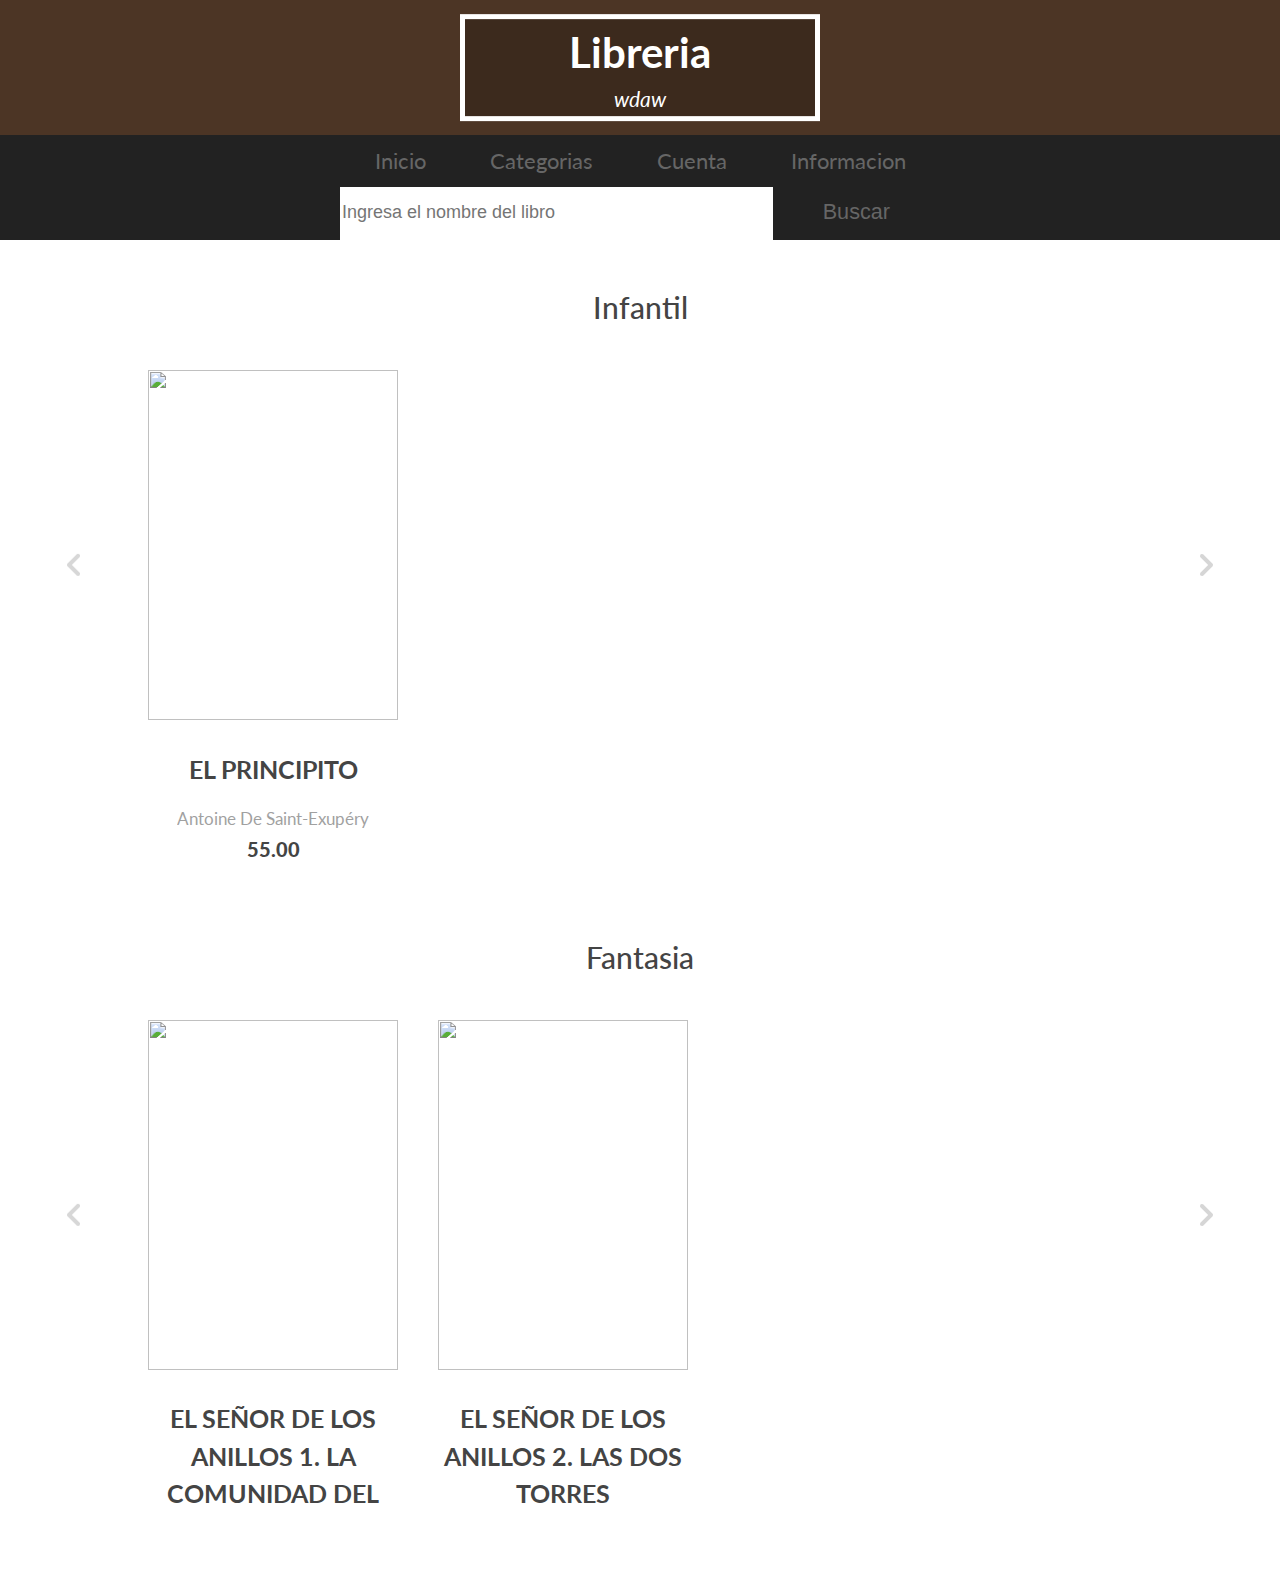
==== index.html @ a7a2bf53 "Recomendaciones funcionales" ====
<!DOCTYPE html>
<html lang="en">
<head>
    <meta charset="UTF-8">
    <title>Libreria</title>
    <link rel="stylesheet" href="css/style.css">
    <link rel="stylesheet" href="css/slider.css">
    <link rel="stylesheet" href="css/search-bar.css">
    <meta name="viewport" content="width=device-width, initial-scale=1.0">
    <link rel="preconnect" href="https://fonts.gstatic.com">
    <link href="https://fonts.googleapis.com/css2?family=Mulish:wght@300;900&display=swap" rel="stylesheet">

</head>
<body>
    <header>
        <div class="content">
            <hgroup>
                <h1>Libreria</h1>
                <i>wdaw</i>
            </hgroup>
        </div>
        <div class="overlay">

        </div>
    </header>
    <section class="site">
        <nav>
            <a href="index.html">Inicio</a>
            <a href="">Categorias</a>
            <a href="">Cuenta</a>
            <a href="">Informacion</a>
        </nav>
        <div class="busqueda">
            <form class="busqueda-form">
                <input class="busqueda-form-inp" type="text" placeholder="Ingresa el nombre del libro" id="busc">
                <button class="busqueda-form-btn"type="button" onclick="buscar()">Buscar</button>
            </form>
        </div>
        <section class="product"> 
            <h2 class="product-category">Infantil</h2>
            <button class="pre-btn"><img src="img/arrow.png" alt=""></button>
            <button class="nxt-btn"><img src="img/arrow.png" alt=""></button>
            <div id="caja-libro-infantil" class="product-container">
                <!--div class="product-card">
                    <div class="product-image">
                        <span class="discount-tag">50% off</span>
                        <img src="images/card1.jpg" class="product-thumb" alt="">
                        <button class="card-btn">add to wishlist</button>
                    </div>
                    <div class="product-info">
                        <h2 class="product-brand">brand</h2>
                        <p class="product-short-description">a short line about the cloth..</p>
                        <span class="price">$20</span><span class="actual-price">$40</span>
                    </div>
                </div>
                <div class="product-card">
                    <div class="product-image">
                        <span class="discount-tag">50% off</span>
                        <img src="images/card2.jpg" class="product-thumb" alt="">
                        <button class="card-btn">add to wishlist</button>
                    </div>
                    <div class="product-info">
                        <h2 class="product-brand">brand</h2>
                        <p class="product-short-description">a short line about the cloth..</p>
                        <span class="price">$20</span><span class="actual-price">$40</span>
                    </div>
                </div>
                <div class="product-card">
                    <div class="product-image">
                        <span class="discount-tag">50% off</span>
                        <img src="images/card3.jpg" class="product-thumb" alt="">
                        <button class="card-btn">add to wishlist</button>
                    </div>
                    <div class="product-info">
                        <h2 class="product-brand">brand</h2>
                        <p class="product-short-description">a short line about the cloth..</p>
                        <span class="price">$20</span><span class="actual-price">$40</span>
                    </div>
                </div>
                <div class="product-card">
                    <div class="product-image">
                        <span class="discount-tag">50% off</span>
                        <img src="images/card4.jpg" class="product-thumb" alt="">
                        <button class="card-btn">add to wishlist</button>
                    </div>
                    <div class="product-info">
                        <h2 class="product-brand">brand</h2>
                        <p class="product-short-description">a short line about the cloth..</p>
                        <span class="price">$20</span><span class="actual-price">$40</span>
                    </div>
                </div>
                <div class="product-card">
                    <div class="product-image">
                        <span class="discount-tag">50% off</span>
                        <img src="images/card5.jpg" class="product-thumb" alt="">
                        <button class="card-btn">add to wishlist</button>
                    </div>
                    <div class="product-info">
                        <h2 class="product-brand">brand</h2>
                        <p class="product-short-description">a short line about the cloth..</p>
                        <span class="price">$20</span><span class="actual-price">$40</span>
                    </div>
                </div>
                <div class="product-card">
                    <div class="product-image">
                        <span class="discount-tag">50% off</span>
                        <img src="images/card6.jpg" class="product-thumb" alt="">
                        <button class="card-btn">add to wishlist</button>
                    </div>
                    <div class="product-info">
                        <h2 class="product-brand">brand</h2>
                        <p class="product-short-description">a short line about the cloth..</p>
                        <span class="price">$20</span><span class="actual-price">$40</span>
                    </div>
                </div>
                <div class="product-card">
                    <div class="product-image">
                        <span class="discount-tag">50% off</span>
                        <img src="images/card7.jpg" class="product-thumb" alt="">
                        <button class="card-btn">add to wishlist</button>
                    </div>
                    <div class="product-info">
                        <h2 class="product-brand">brand</h2>
                        <p class="product-short-description">a short line about the cloth..</p>
                        <span class="price">$20</span><span class="actual-price">$40</span>
                    </div>
                </div>
                <div class="product-card">
                    <div class="product-image">
                        <span class="discount-tag">50% off</span>
                        <img src="images/card8.jpg" class="product-thumb" alt="">
                        <button class="card-btn">add to wishlist</button>
                    </div>
                    <div class="product-info">
                        <h2 class="product-brand">brand</h2>
                        <p class="product-short-description">a short line about the cloth..</p>
                        <span class="price">$20</span><span class="actual-price">$40</span>
                    </div>
                </div>
                <div class="product-card">
                    <div class="product-image">
                        <span class="discount-tag">50% off</span>
                        <img src="images/card9.jpg" class="product-thumb" alt="">
                        <button class="card-btn">add to wishlist</button>
                    </div>
                    <div class="product-info">
                        <h2 class="product-brand">brand</h2>
                        <p class="product-short-description">a short line about the cloth..</p>
                        <span class="price">$20</span><span class="actual-price">$40</span>
                    </div>
                </div>
                <div class="product-card">
                    <div class="product-image">
                        <span class="discount-tag">50% off</span>
                        <img src="images/card10.jpg" class="product-thumb" alt="">
                        <button class="card-btn">add to wishlist</button>
                    </div>
                    <div class="product-info">
                        <h2 class="product-brand">brand</h2>
                        <p class="product-short-description">a short line about the cloth..</p>
                        <span class="price">$20</span><span class="actual-price">$40</span>
                    </div>
                </div-->
            </div>
        </section>
        <section class="product"> 
            <h2 class="product-category">Fantasia</h2>
            <button class="pre-btn"><img src="img/arrow.png" alt=""></button>
            <button class="nxt-btn"><img src="img/arrow.png" alt=""></button>
            <div id="caja-libro-fantasia" class="product-container">
                    <!--div class="product-card" >
                        <div class="product-image">
                            <img imagen src="" class="product-thumb" alt="" id="img">
                            <button class="card-btn"></button>
                        </div>
                        <div class="product-info">
                            <h2 he2 class="product-brand"></h2>
                            <p class="product-short-description"></p>
                            <span class="price"></span>
                    </div>
                <div class="product-card">
                    <div class="product-image">
                        <span class="discount-tag">50% off</span>
                        <img src="images/card2.jpg" class="product-thumb" alt="">
                        <button class="card-btn">add to wishlist</button>
                    </div>
                    <div class="product-info">
                        <h2 class="product-brand">brand</h2>
                        <p class="product-short-description">a short line about the cloth..</p>
                        <span class="price">$20</span><span class="actual-price">$40</span>
                    </div>
                </div>
                <div class="product-card">
                    <div class="product-image">
                        <span class="discount-tag">50% off</span>
                        <img src="images/card3.jpg" class="product-thumb" alt="">
                        <button class="card-btn">add to wishlist</button>
                    </div>
                    <div class="product-info">
                        <h2 class="product-brand">brand</h2>
                        <p class="product-short-description">a short line about the cloth..</p>
                        <span class="price">$20</span><span class="actual-price">$40</span>
                    </div>
                </div>
                <div class="product-card">
                    <div class="product-image">
                        <span class="discount-tag">50% off</span>
                        <img src="images/card4.jpg" class="product-thumb" alt="">
                        <button class="card-btn">add to wishlist</button>
                    </div>
                    <div class="product-info">
                        <h2 class="product-brand">brand</h2>
                        <p class="product-short-description">a short line about the cloth..</p>
                        <span class="price">$20</span><span class="actual-price">$40</span>
                    </div>
                </div>
                <div class="product-card">
                    <div class="product-image">
                        <span class="discount-tag">50% off</span>
                        <img src="images/card5.jpg" class="product-thumb" alt="">
                        <button class="card-btn">add to wishlist</button>
                    </div>
                    <div class="product-info">
                        <h2 class="product-brand">brand</h2>
                        <p class="product-short-description">a short line about the cloth..</p>
                        <span class="price">$20</span><span class="actual-price">$40</span>
                    </div>
                </div>
                <div class="product-card">
                    <div class="product-image">
                        <span class="discount-tag">50% off</span>
                        <img src="images/card6.jpg" class="product-thumb" alt="">
                        <button class="card-btn">add to wishlist</button>
                    </div>
                    <div class="product-info">
                        <h2 class="product-brand">brand</h2>
                        <p class="product-short-description">a short line about the cloth..</p>
                        <span class="price">$20</span><span class="actual-price">$40</span>
                    </div>
                </div>
                <div class="product-card">
                    <div class="product-image">
                        <span class="discount-tag">50% off</span>
                        <img src="images/card7.jpg" class="product-thumb" alt="">
                        <button class="card-btn">add to wishlist</button>
                    </div>
                    <div class="product-info">
                        <h2 class="product-brand">brand</h2>
                        <p class="product-short-description">a short line about the cloth..</p>
                        <span class="price">$20</span><span class="actual-price">$40</span>
                    </div>
                </div>
                <div class="product-card">
                    <div class="product-image">
                        <span class="discount-tag">50% off</span>
                        <img src="images/card8.jpg" class="product-thumb" alt="">
                        <button class="card-btn">add to wishlist</button>
                    </div>
                    <div class="product-info">
                        <h2 class="product-brand">brand</h2>
                        <p class="product-short-description">a short line about the cloth..</p>
                        <span class="price">$20</span><span class="actual-price">$40</span>
                    </div>
                </div>
                <div class="product-card">
                    <div class="product-image">
                        <span class="discount-tag">50% off</span>
                        <img src="images/card9.jpg" class="product-thumb" alt="">
                        <button class="card-btn">add to wishlist</button>
                    </div>
                    <div class="product-info">
                        <h2 class="product-brand">brand</h2>
                        <p class="product-short-description">a short line about the cloth..</p>
                        <span class="price">$20</span><span class="actual-price">$40</span>
                    </div>
                </div>
                <div class="product-card">
                    <div class="product-image">
                        <span class="discount-tag">50% off</span>
                        <img src="images/card10.jpg" class="product-thumb" alt="">
                        <button class="card-btn">add to wishlist</button>
                    </div>
                    <div class="product-info">
                        <h2 class="product-brand">brand</h2>
                        <p class="product-short-description">a short line about the cloth..</p>
                        <span class="price">$20</span><span class="actual-price">$40</span>
                    </div>
                </div-->
            </div>
        </section>
    </section>
    <script src="JS/slider.js"></script>
    <script src="JS/busqueda.js"></script>
    <script src="JS/datos.js"></script>
    <script src="JSON/catalogo.jsonp"></script>
    <script src="JS/detalles.js"></script>
</body>
</html>
---- css/style.css ----
@import url(https://fonts.googleapis.com/css?family=Lato);
html, body {
    padding: 0;
    margin: 0;
    height: 100%;
}

html {
    font: 1em/1.5 "Lato", sans-serif;

    text-rendering: optimizelegibility;
}

body {
    font-size: 1.3em;
}

header {
    height: 15%;
    position: relative;
    overflow: hidden;
    background-color:brown;
    background-size: cover;
}
header .content {
    position: absolute;
    top: 0;
    left: 0;
    right: 0;
    bottom: 0;
    z-index: 1;
}
header h1, header h2 {
    margin: 0;
}
header h2 {
    text-transform: uppercase;
    margin-top: -.5em;
}
header hgroup {

    transform: translate(-50%, -50%);
    display: inline-block;
    text-align: center;
    position: absolute;
    top: 50%;
    left: 50%;
    color: #fff;
    border: 5px solid #fff;
    padding: .1em 5em;
    background-color: rgba(0, 0, 0, 0.2);
    z-index: 2;
}
header .overlay {
    position: absolute;
    top: 0;
    right: 0;
    left: 0;
    bottom: 0;
    background-color: 	#4c3525;
    background-size: cover;
    z-index: 0;
    
}
img{
    margin-right:20px
}
.site {
    padding: 3em 0;
    text-align: center;
    background:linear-gradient(90deg, rgba(255, 255, 255, 0) 0%, #fff 100%) ;
    font-size: .8em;
    color: #444;
    position:relative
}
.site a {
    color: #666;
    text-decoration: none;
}
.site a:hover {
    color: #222;
}

.site nav{
    position:absolute;
    top:0;
    left:0;
    background:#222;
    width:100%
}
.site nav a{
    padding:10px 30px;
    font-size:1.3em;
    display:inline-block
}
.site nav a:hover{
    background:#333;
    color:#fff
}
---- css/slider.css ----
/* PRODUCTS */
  .product {
    position: relative;
    overflow: hidden;
    padding: 20px;
  }
  
  .product-category {
    padding: 0 10vw;
    font-size: 30px;
    font-weight: 500;
    margin-bottom: 40px;
    text-transform: capitalize;
  }
  
  .product-container {
    padding: 0 10vw;
    display: flex;
    overflow-x: auto;
    scroll-behavior: smooth;
  }
  
  .product-container::-webkit-scrollbar {
    display: none;
  }
  
  .product-card {
    flex: 0 0 auto;
    width: 250px;
    height: 500px;
    margin-right: 40px;
  }
  
  .product-image {
    position: relative;
    width: 100%;
    height: 350px;
    overflow: hidden;
    cursor: pointer;
  }
  
  .product-thumb {
    width: 100%;
    height: 100%;
    object-fit: cover;
  }
  
  .discount-tag {
    position: absolute;
    background: #fff;
    padding: 5px;
    border-radius: 5px;
    color: #ff7d7d;
    right: 10px;
    top: 10px;
    text-transform: capitalize;
  }
  
  .card-btn {
    position: absolute;
    bottom: 10px;
    left: 50%;
    transform: translateX(-50%);
    padding: 10px;
    width: 90%;
    text-transform: capitalize;
    border: none;
    outline: none;
    background: #fff;
    border-radius: 5px;
    transition: 0.5s;
    cursor: pointer;
    opacity: 0;
  }
  
  .product-card:hover .card-btn {
    opacity: 1;
  }
  
  .card-btn:hover {
    background: #ff7d7d;
    color: #fff;
  }
  
  .product-info {
    width: 100%;
    height: 100px;
    padding-top: 10px;
  }
  
  .product-brand {
    text-transform: uppercase;
    cursor: pointer;
  }
  
  .product-short-description {
    width: 100%;
    height: 20px;
    line-height: 20px;
    overflow: hidden;
    opacity: 0.5;
    text-transform: capitalize;
    margin: 5px 0;
  }
  
  .price {
    font-weight: 900;
    font-size: 20px;
  }
  
  .actual-price {
    margin-left: 20px;
    opacity: 0.5;
    text-decoration: line-through;
  }
  
  .pre-btn,
  .nxt-btn {
    border: none;
    width: 10vw;
    height: 100%;
    position: absolute;
    top: 0;
    display: flex;
    justify-content: center;
    align-items: center;
    background: linear-gradient(90deg, rgba(255, 255, 255, 0) 0%, #fff 100%);
    cursor: pointer;
    z-index: 8;
  }
  
  .pre-btn {
    left: 0;
    transform: rotate(180deg);
  }
  
  .nxt-btn {
    right: 0;
  }
  
  .pre-btn img,
  .nxt-btn img {
    opacity: 0.2;
  }
  
  .pre-btn:hover img,
  .nxt-btn:hover img {
    opacity: 1;
  }
  
  .collection-container {
    width: 100%;
    display: grid;
    grid-template-columns: repeat(2, 1fr);
    grid-gap: 10px;
  }
  
  .collection {
    position: relative;
  }
  
  .collection img {
    width: 100%;
    height: 100%;
    object-fit: cover;
  }
  
  .collection p {
    position: absolute;
    top: 50%;
    left: 50%;
    transform: translate(-50%, -50%);
    text-align: center;
    color: #fff;
    font-size: 50px;
    text-transform: capitalize;
  }
  
  .collection:nth-child(3) {
    grid-column: span 2;
    margin-bottom: 10px;
  }
---- css/search-bar.css ----
.busqueda{
    width: 100%;
    height: 100hv;
    background: #222;
    display: flex;
    align-items: center;
    justify-content: center;
    top: 0;
    
    
}
.busqueda-form{
    background-color: #fff;
    width: 600px;
    height: 55px;
    display: flex;

}
.busqueda-form-inp{
    flex: 1;
    border: none;
    outline: none;
    font-size: large;

}
.busqueda-form-btn{
    background: #222;
    padding: 10px 50px;
    border: none;
    outline: none;
    color: #666;   
    cursor: pointer;
    font-size: 1.3em;
}
.busqueda-form-btn:hover{
    background-color: #444;
    color: #fff;
}
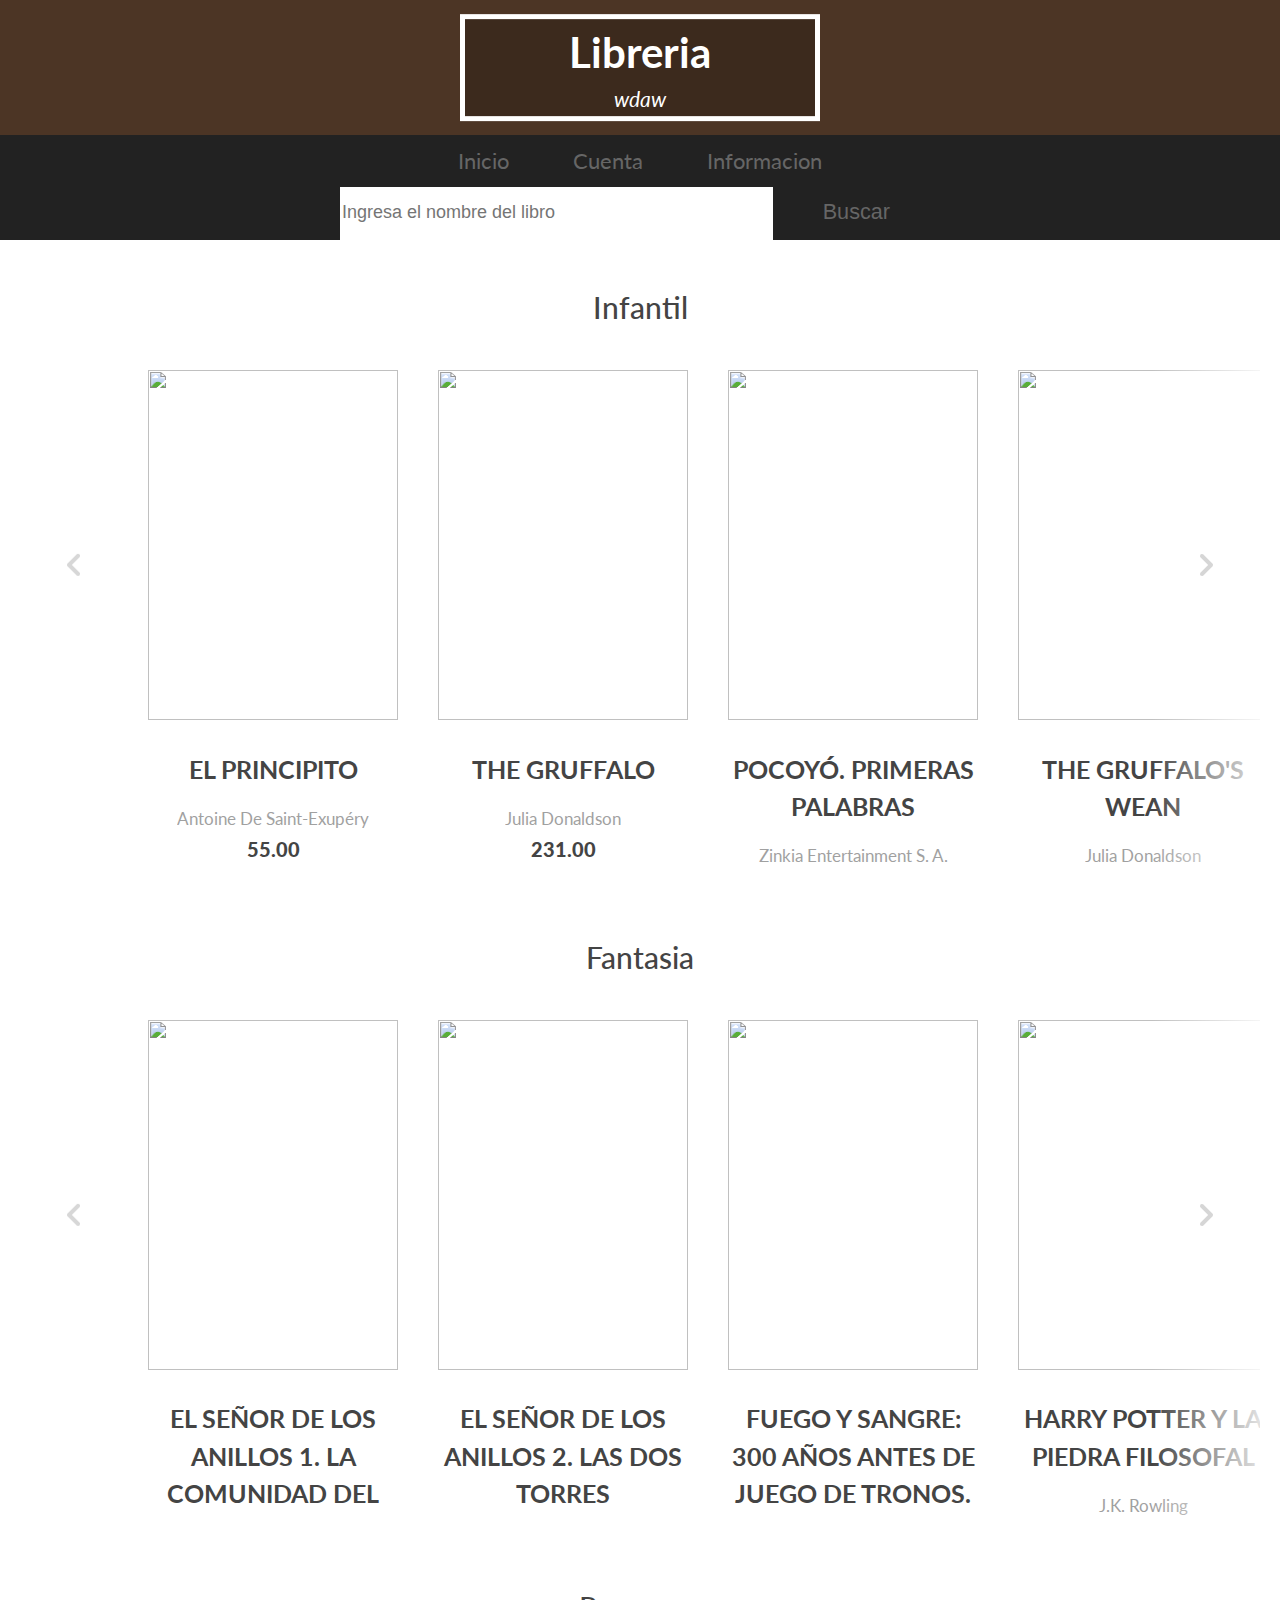
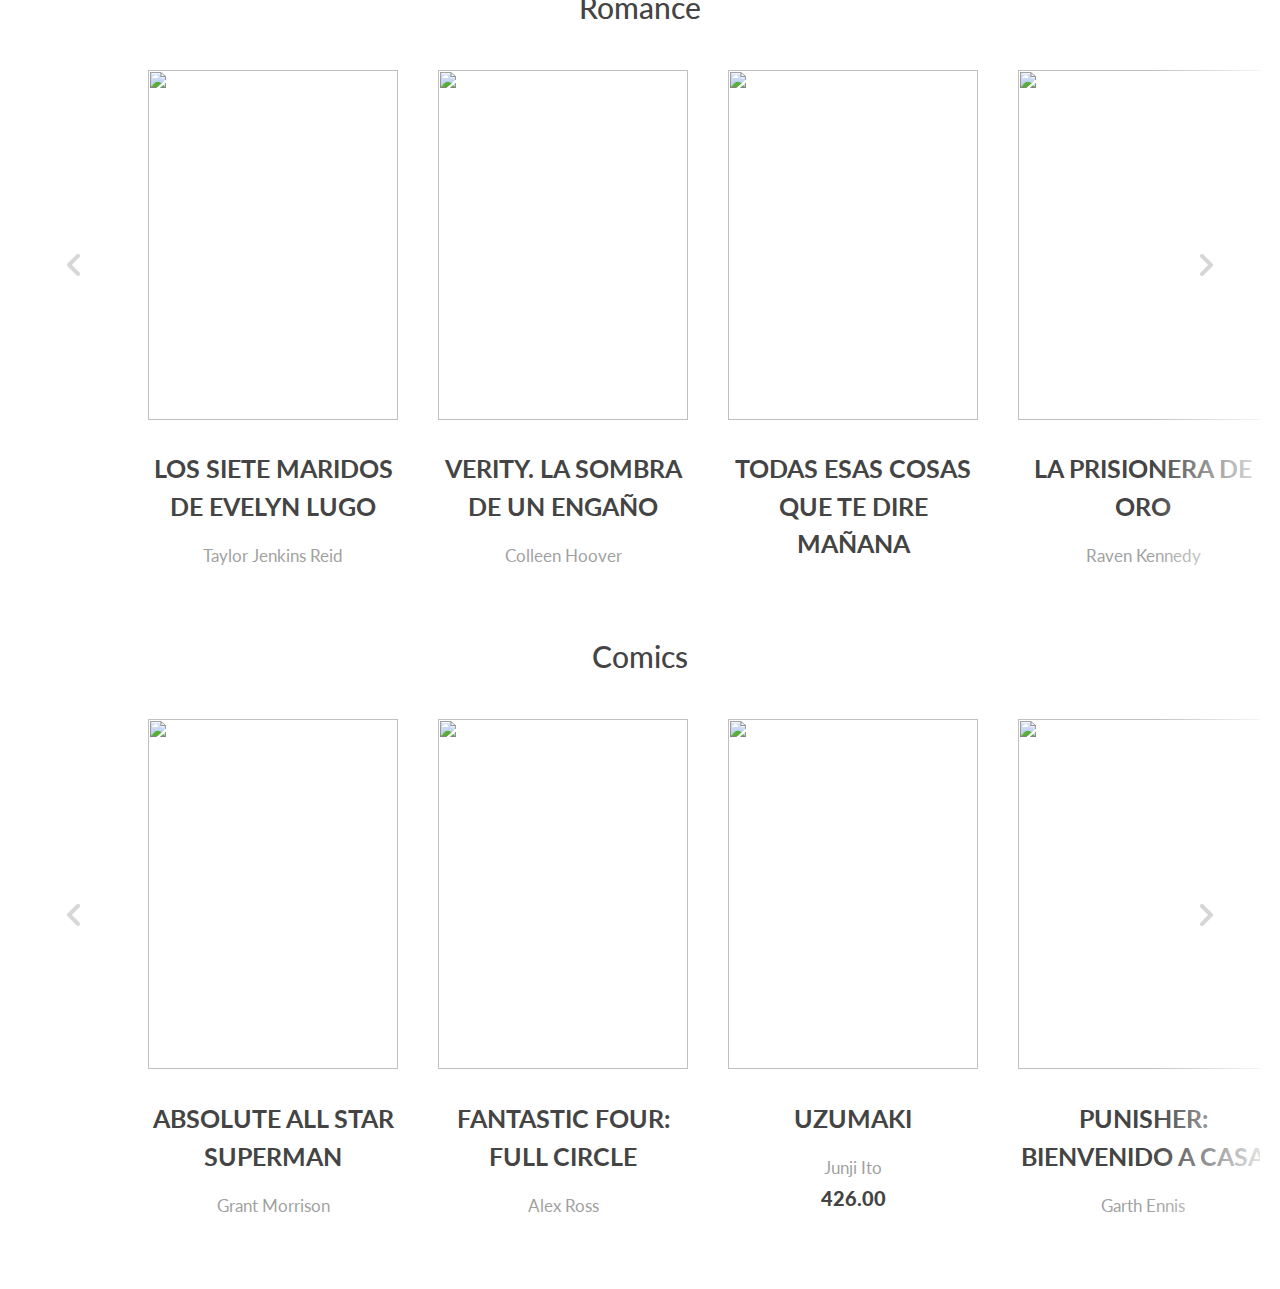
==== commit 26170ad2: "Base de datos, usuario y admin" ====
--- a/index.html
+++ b/index.html
@@ -10,6 +10,8 @@
     <link rel="preconnect" href="https://fonts.gstatic.com">
     <link href="https://fonts.googleapis.com/css2?family=Mulish:wght@300;900&display=swap" rel="stylesheet">
 
+
+
 </head>
 <body>
     <header>
@@ -19,15 +21,13 @@
                 <i>wdaw</i>
             </hgroup>
         </div>
-        <div class="overlay">
-
+        <div class="overlay">   
         </div>
     </header>
     <section class="site">
         <nav>
             <a href="index.html">Inicio</a>
-            <a href="">Categorias</a>
-            <a href="">Cuenta</a>
+            <a href="cuenta.html">Cuenta</a>
             <a href="">Informacion</a>
         </nav>
         <div class="busqueda">
@@ -41,126 +41,6 @@
             <button class="pre-btn"><img src="img/arrow.png" alt=""></button>
             <button class="nxt-btn"><img src="img/arrow.png" alt=""></button>
             <div id="caja-libro-infantil" class="product-container">
-                <!--div class="product-card">
-                    <div class="product-image">
-                        <span class="discount-tag">50% off</span>
-                        <img src="images/card1.jpg" class="product-thumb" alt="">
-                        <button class="card-btn">add to wishlist</button>
-                    </div>
-                    <div class="product-info">
-                        <h2 class="product-brand">brand</h2>
-                        <p class="product-short-description">a short line about the cloth..</p>
-                        <span class="price">$20</span><span class="actual-price">$40</span>
-                    </div>
-                </div>
-                <div class="product-card">
-                    <div class="product-image">
-                        <span class="discount-tag">50% off</span>
-                        <img src="images/card2.jpg" class="product-thumb" alt="">
-                        <button class="card-btn">add to wishlist</button>
-                    </div>
-                    <div class="product-info">
-                        <h2 class="product-brand">brand</h2>
-                        <p class="product-short-description">a short line about the cloth..</p>
-                        <span class="price">$20</span><span class="actual-price">$40</span>
-                    </div>
-                </div>
-                <div class="product-card">
-                    <div class="product-image">
-                        <span class="discount-tag">50% off</span>
-                        <img src="images/card3.jpg" class="product-thumb" alt="">
-                        <button class="card-btn">add to wishlist</button>
-                    </div>
-                    <div class="product-info">
-                        <h2 class="product-brand">brand</h2>
-                        <p class="product-short-description">a short line about the cloth..</p>
-                        <span class="price">$20</span><span class="actual-price">$40</span>
-                    </div>
-                </div>
-                <div class="product-card">
-                    <div class="product-image">
-                        <span class="discount-tag">50% off</span>
-                        <img src="images/card4.jpg" class="product-thumb" alt="">
-                        <button class="card-btn">add to wishlist</button>
-                    </div>
-                    <div class="product-info">
-                        <h2 class="product-brand">brand</h2>
-                        <p class="product-short-description">a short line about the cloth..</p>
-                        <span class="price">$20</span><span class="actual-price">$40</span>
-                    </div>
-                </div>
-                <div class="product-card">
-                    <div class="product-image">
-                        <span class="discount-tag">50% off</span>
-                        <img src="images/card5.jpg" class="product-thumb" alt="">
-                        <button class="card-btn">add to wishlist</button>
-                    </div>
-                    <div class="product-info">
-                        <h2 class="product-brand">brand</h2>
-                        <p class="product-short-description">a short line about the cloth..</p>
-                        <span class="price">$20</span><span class="actual-price">$40</span>
-                    </div>
-                </div>
-                <div class="product-card">
-                    <div class="product-image">
-                        <span class="discount-tag">50% off</span>
-                        <img src="images/card6.jpg" class="product-thumb" alt="">
-                        <button class="card-btn">add to wishlist</button>
-                    </div>
-                    <div class="product-info">
-                        <h2 class="product-brand">brand</h2>
-                        <p class="product-short-description">a short line about the cloth..</p>
-                        <span class="price">$20</span><span class="actual-price">$40</span>
-                    </div>
-                </div>
-                <div class="product-card">
-                    <div class="product-image">
-                        <span class="discount-tag">50% off</span>
-                        <img src="images/card7.jpg" class="product-thumb" alt="">
-                        <button class="card-btn">add to wishlist</button>
-                    </div>
-                    <div class="product-info">
-                        <h2 class="product-brand">brand</h2>
-                        <p class="product-short-description">a short line about the cloth..</p>
-                        <span class="price">$20</span><span class="actual-price">$40</span>
-                    </div>
-                </div>
-                <div class="product-card">
-                    <div class="product-image">
-                        <span class="discount-tag">50% off</span>
-                        <img src="images/card8.jpg" class="product-thumb" alt="">
-                        <button class="card-btn">add to wishlist</button>
-                    </div>
-                    <div class="product-info">
-                        <h2 class="product-brand">brand</h2>
-                        <p class="product-short-description">a short line about the cloth..</p>
-                        <span class="price">$20</span><span class="actual-price">$40</span>
-                    </div>
-                </div>
-                <div class="product-card">
-                    <div class="product-image">
-                        <span class="discount-tag">50% off</span>
-                        <img src="images/card9.jpg" class="product-thumb" alt="">
-                        <button class="card-btn">add to wishlist</button>
-                    </div>
-                    <div class="product-info">
-                        <h2 class="product-brand">brand</h2>
-                        <p class="product-short-description">a short line about the cloth..</p>
-                        <span class="price">$20</span><span class="actual-price">$40</span>
-                    </div>
-                </div>
-                <div class="product-card">
-                    <div class="product-image">
-                        <span class="discount-tag">50% off</span>
-                        <img src="images/card10.jpg" class="product-thumb" alt="">
-                        <button class="card-btn">add to wishlist</button>
-                    </div>
-                    <div class="product-info">
-                        <h2 class="product-brand">brand</h2>
-                        <p class="product-short-description">a short line about the cloth..</p>
-                        <span class="price">$20</span><span class="actual-price">$40</span>
-                    </div>
-                </div-->
             </div>
         </section>
         <section class="product"> 
@@ -168,124 +48,20 @@
             <button class="pre-btn"><img src="img/arrow.png" alt=""></button>
             <button class="nxt-btn"><img src="img/arrow.png" alt=""></button>
             <div id="caja-libro-fantasia" class="product-container">
-                    <!--div class="product-card" >
-                        <div class="product-image">
-                            <img imagen src="" class="product-thumb" alt="" id="img">
-                            <button class="card-btn"></button>
-                        </div>
-                        <div class="product-info">
-                            <h2 he2 class="product-brand"></h2>
-                            <p class="product-short-description"></p>
-                            <span class="price"></span>
-                    </div>
-                <div class="product-card">
-                    <div class="product-image">
-                        <span class="discount-tag">50% off</span>
-                        <img src="images/card2.jpg" class="product-thumb" alt="">
-                        <button class="card-btn">add to wishlist</button>
-                    </div>
-                    <div class="product-info">
-                        <h2 class="product-brand">brand</h2>
-                        <p class="product-short-description">a short line about the cloth..</p>
-                        <span class="price">$20</span><span class="actual-price">$40</span>
-                    </div>
-                </div>
-                <div class="product-card">
-                    <div class="product-image">
-                        <span class="discount-tag">50% off</span>
-                        <img src="images/card3.jpg" class="product-thumb" alt="">
-                        <button class="card-btn">add to wishlist</button>
-                    </div>
-                    <div class="product-info">
-                        <h2 class="product-brand">brand</h2>
-                        <p class="product-short-description">a short line about the cloth..</p>
-                        <span class="price">$20</span><span class="actual-price">$40</span>
-                    </div>
-                </div>
-                <div class="product-card">
-                    <div class="product-image">
-                        <span class="discount-tag">50% off</span>
-                        <img src="images/card4.jpg" class="product-thumb" alt="">
-                        <button class="card-btn">add to wishlist</button>
-                    </div>
-                    <div class="product-info">
-                        <h2 class="product-brand">brand</h2>
-                        <p class="product-short-description">a short line about the cloth..</p>
-                        <span class="price">$20</span><span class="actual-price">$40</span>
-                    </div>
-                </div>
-                <div class="product-card">
-                    <div class="product-image">
-                        <span class="discount-tag">50% off</span>
-                        <img src="images/card5.jpg" class="product-thumb" alt="">
-                        <button class="card-btn">add to wishlist</button>
-                    </div>
-                    <div class="product-info">
-                        <h2 class="product-brand">brand</h2>
-                        <p class="product-short-description">a short line about the cloth..</p>
-                        <span class="price">$20</span><span class="actual-price">$40</span>
-                    </div>
-                </div>
-                <div class="product-card">
-                    <div class="product-image">
-                        <span class="discount-tag">50% off</span>
-                        <img src="images/card6.jpg" class="product-thumb" alt="">
-                        <button class="card-btn">add to wishlist</button>
-                    </div>
-                    <div class="product-info">
-                        <h2 class="product-brand">brand</h2>
-                        <p class="product-short-description">a short line about the cloth..</p>
-                        <span class="price">$20</span><span class="actual-price">$40</span>
-                    </div>
-                </div>
-                <div class="product-card">
-                    <div class="product-image">
-                        <span class="discount-tag">50% off</span>
-                        <img src="images/card7.jpg" class="product-thumb" alt="">
-                        <button class="card-btn">add to wishlist</button>
-                    </div>
-                    <div class="product-info">
-                        <h2 class="product-brand">brand</h2>
-                        <p class="product-short-description">a short line about the cloth..</p>
-                        <span class="price">$20</span><span class="actual-price">$40</span>
-                    </div>
-                </div>
-                <div class="product-card">
-                    <div class="product-image">
-                        <span class="discount-tag">50% off</span>
-                        <img src="images/card8.jpg" class="product-thumb" alt="">
-                        <button class="card-btn">add to wishlist</button>
-                    </div>
-                    <div class="product-info">
-                        <h2 class="product-brand">brand</h2>
-                        <p class="product-short-description">a short line about the cloth..</p>
-                        <span class="price">$20</span><span class="actual-price">$40</span>
-                    </div>
-                </div>
-                <div class="product-card">
-                    <div class="product-image">
-                        <span class="discount-tag">50% off</span>
-                        <img src="images/card9.jpg" class="product-thumb" alt="">
-                        <button class="card-btn">add to wishlist</button>
-                    </div>
-                    <div class="product-info">
-                        <h2 class="product-brand">brand</h2>
-                        <p class="product-short-description">a short line about the cloth..</p>
-                        <span class="price">$20</span><span class="actual-price">$40</span>
-                    </div>
-                </div>
-                <div class="product-card">
-                    <div class="product-image">
-                        <span class="discount-tag">50% off</span>
-                        <img src="images/card10.jpg" class="product-thumb" alt="">
-                        <button class="card-btn">add to wishlist</button>
-                    </div>
-                    <div class="product-info">
-                        <h2 class="product-brand">brand</h2>
-                        <p class="product-short-description">a short line about the cloth..</p>
-                        <span class="price">$20</span><span class="actual-price">$40</span>
-                    </div>
-                </div-->
+            </div>
+        </section>
+        <section class="product"> 
+            <h2 class="product-category">Romance</h2>
+            <button class="pre-btn"><img src="img/arrow.png" alt=""></button>
+            <button class="nxt-btn"><img src="img/arrow.png" alt=""></button>
+            <div id="caja-libro-romance" class="product-container">
+            </div>
+        </section>
+        <section class="product"> 
+            <h2 class="product-category">Comics</h2>
+            <button class="pre-btn"><img src="img/arrow.png" alt=""></button>
+            <button class="nxt-btn"><img src="img/arrow.png" alt=""></button>
+            <div id="caja-libro-comic" class="product-container">
             </div>
         </section>
     </section>
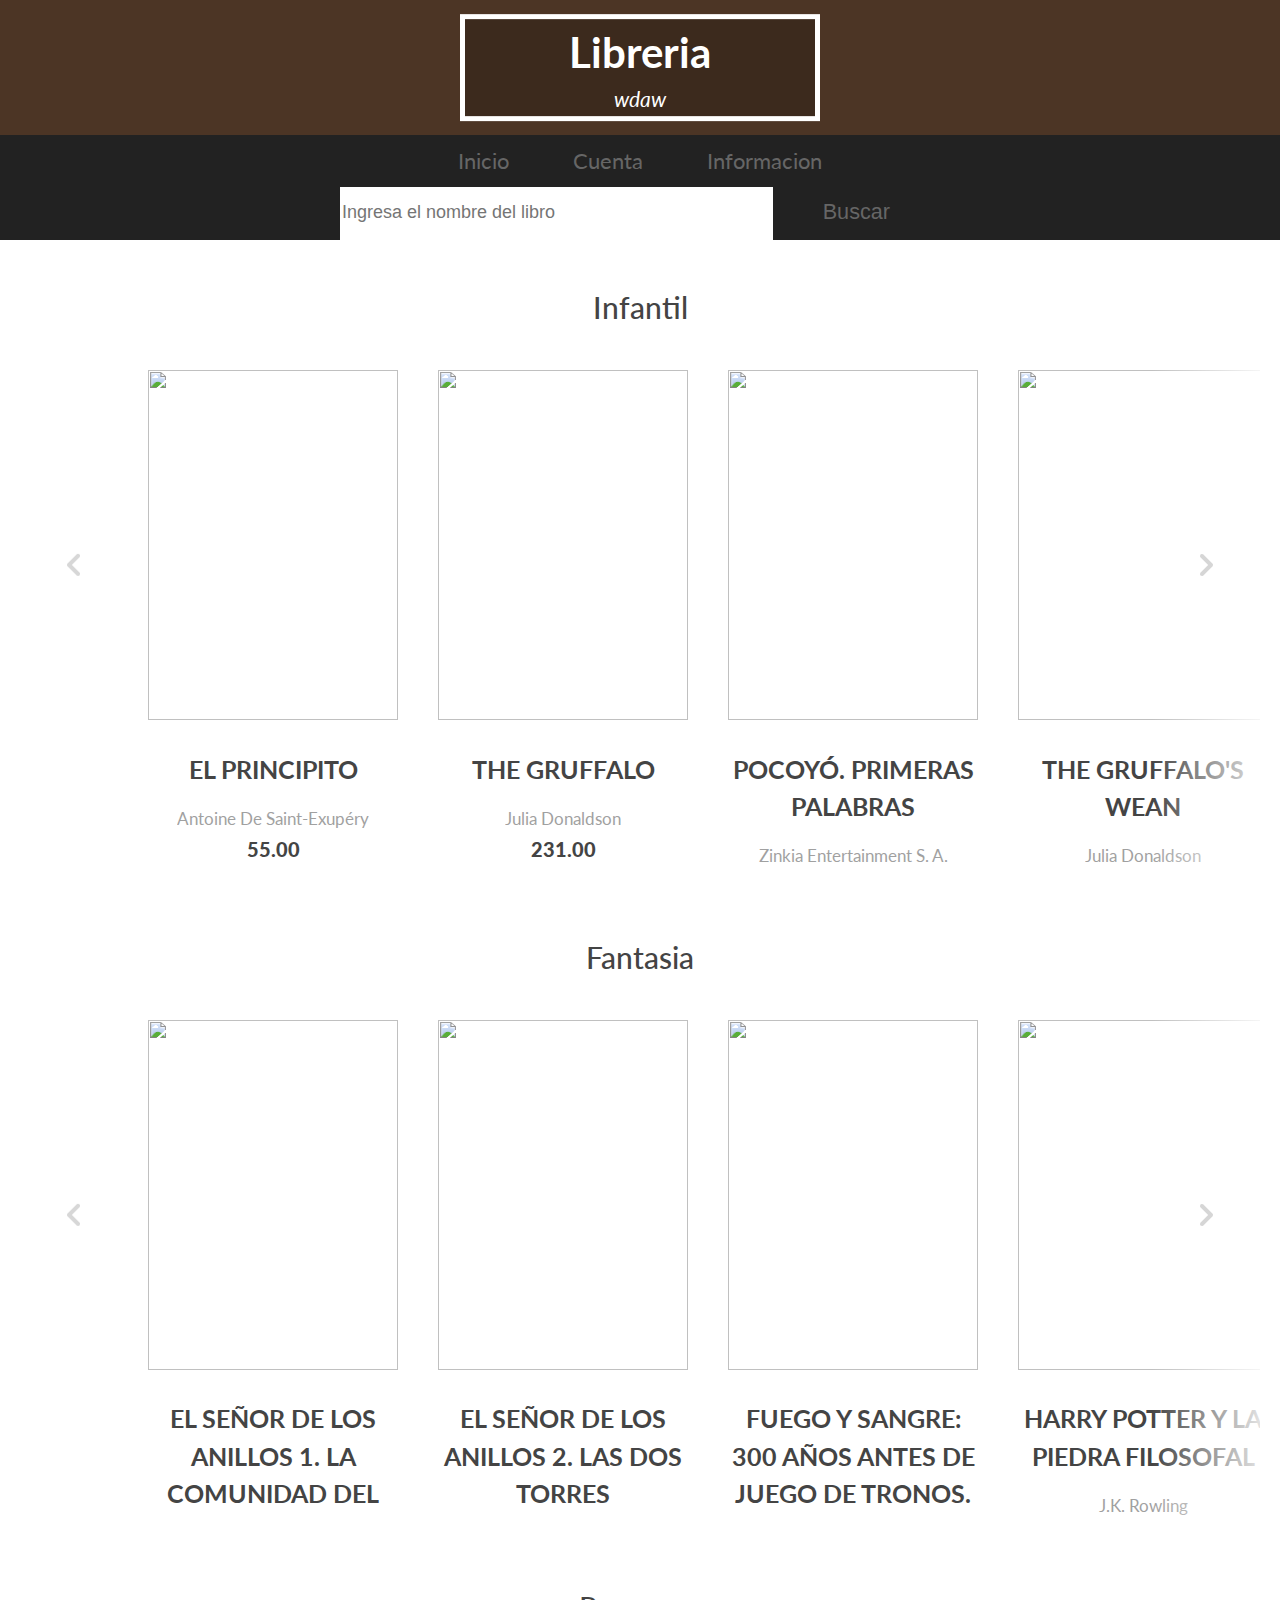
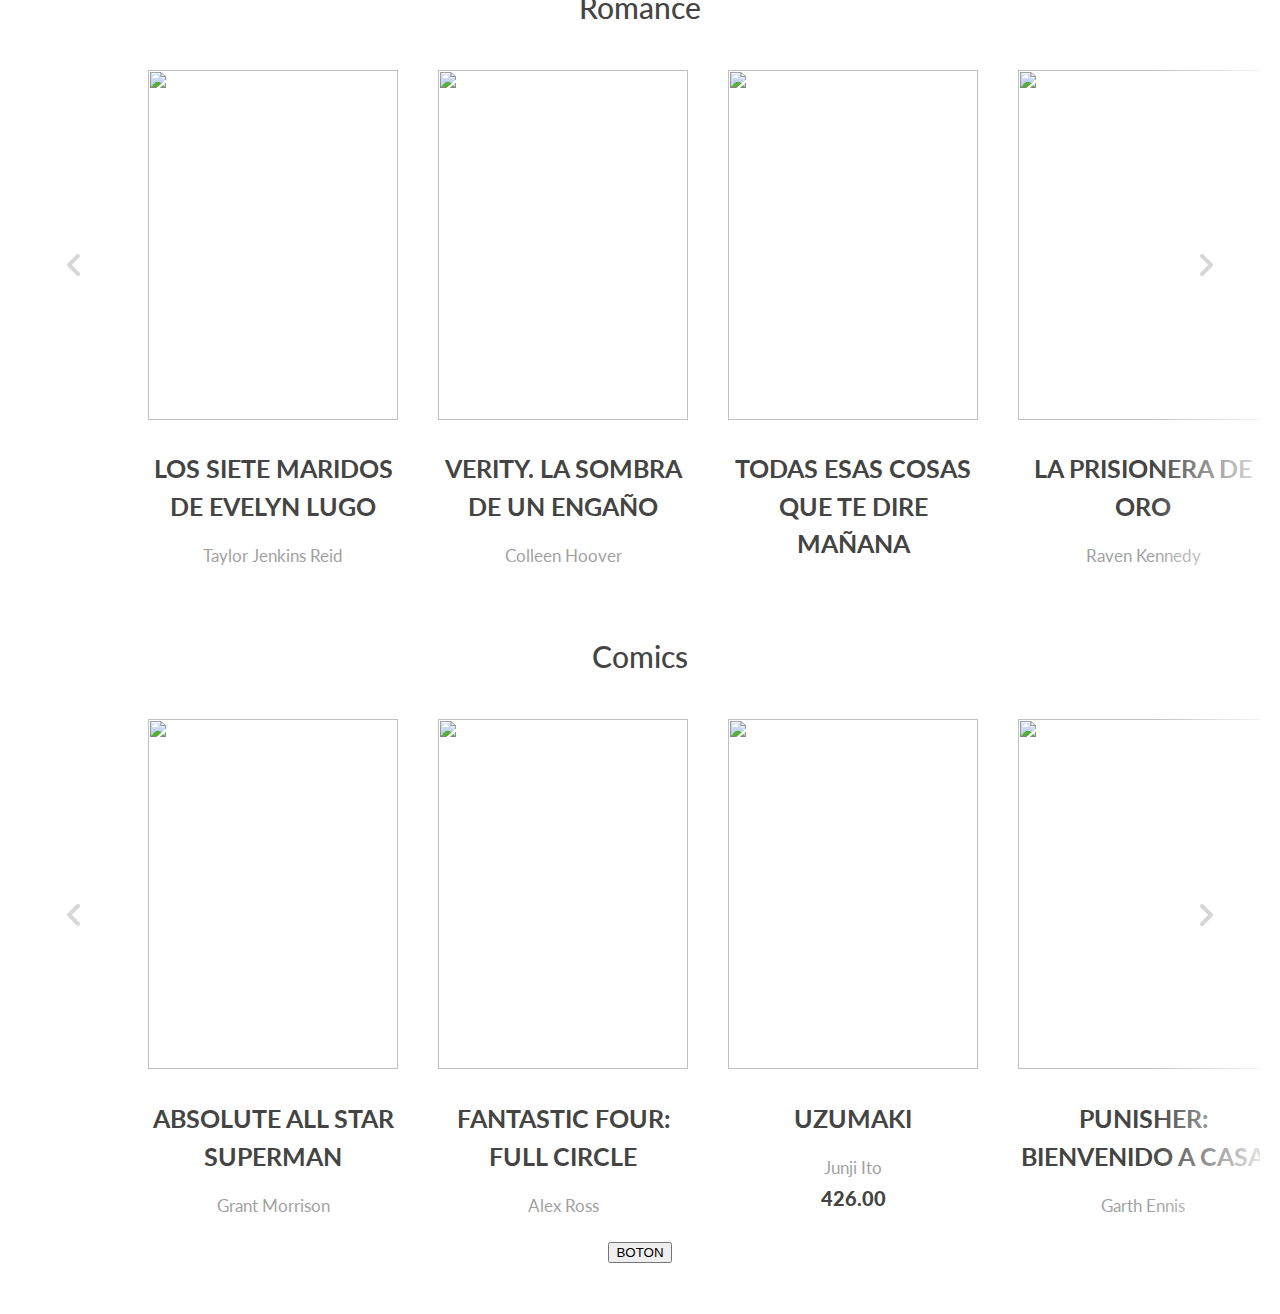
==== commit 5407bdea: "Pruebas de php funcionando" ====
--- a/index.html
+++ b/index.html
@@ -9,6 +9,7 @@
     <meta name="viewport" content="width=device-width, initial-scale=1.0">
     <link rel="preconnect" href="https://fonts.gstatic.com">
     <link href="https://fonts.googleapis.com/css2?family=Mulish:wght@300;900&display=swap" rel="stylesheet">
+    <script type="text/javascript" src="http://code.jquery.com/jquery-latest.min.js"></script>
 
 
 
@@ -64,11 +65,13 @@
             <div id="caja-libro-comic" class="product-container">
             </div>
         </section>
+        <button onclick="escribir()">BOTON</button>
     </section>
     <script src="JS/slider.js"></script>
     <script src="JS/busqueda.js"></script>
     <script src="JS/datos.js"></script>
     <script src="JSON/catalogo.jsonp"></script>
     <script src="JS/detalles.js"></script>
+    <script src="JS/escribir.js"></script>
 </body>
 </html>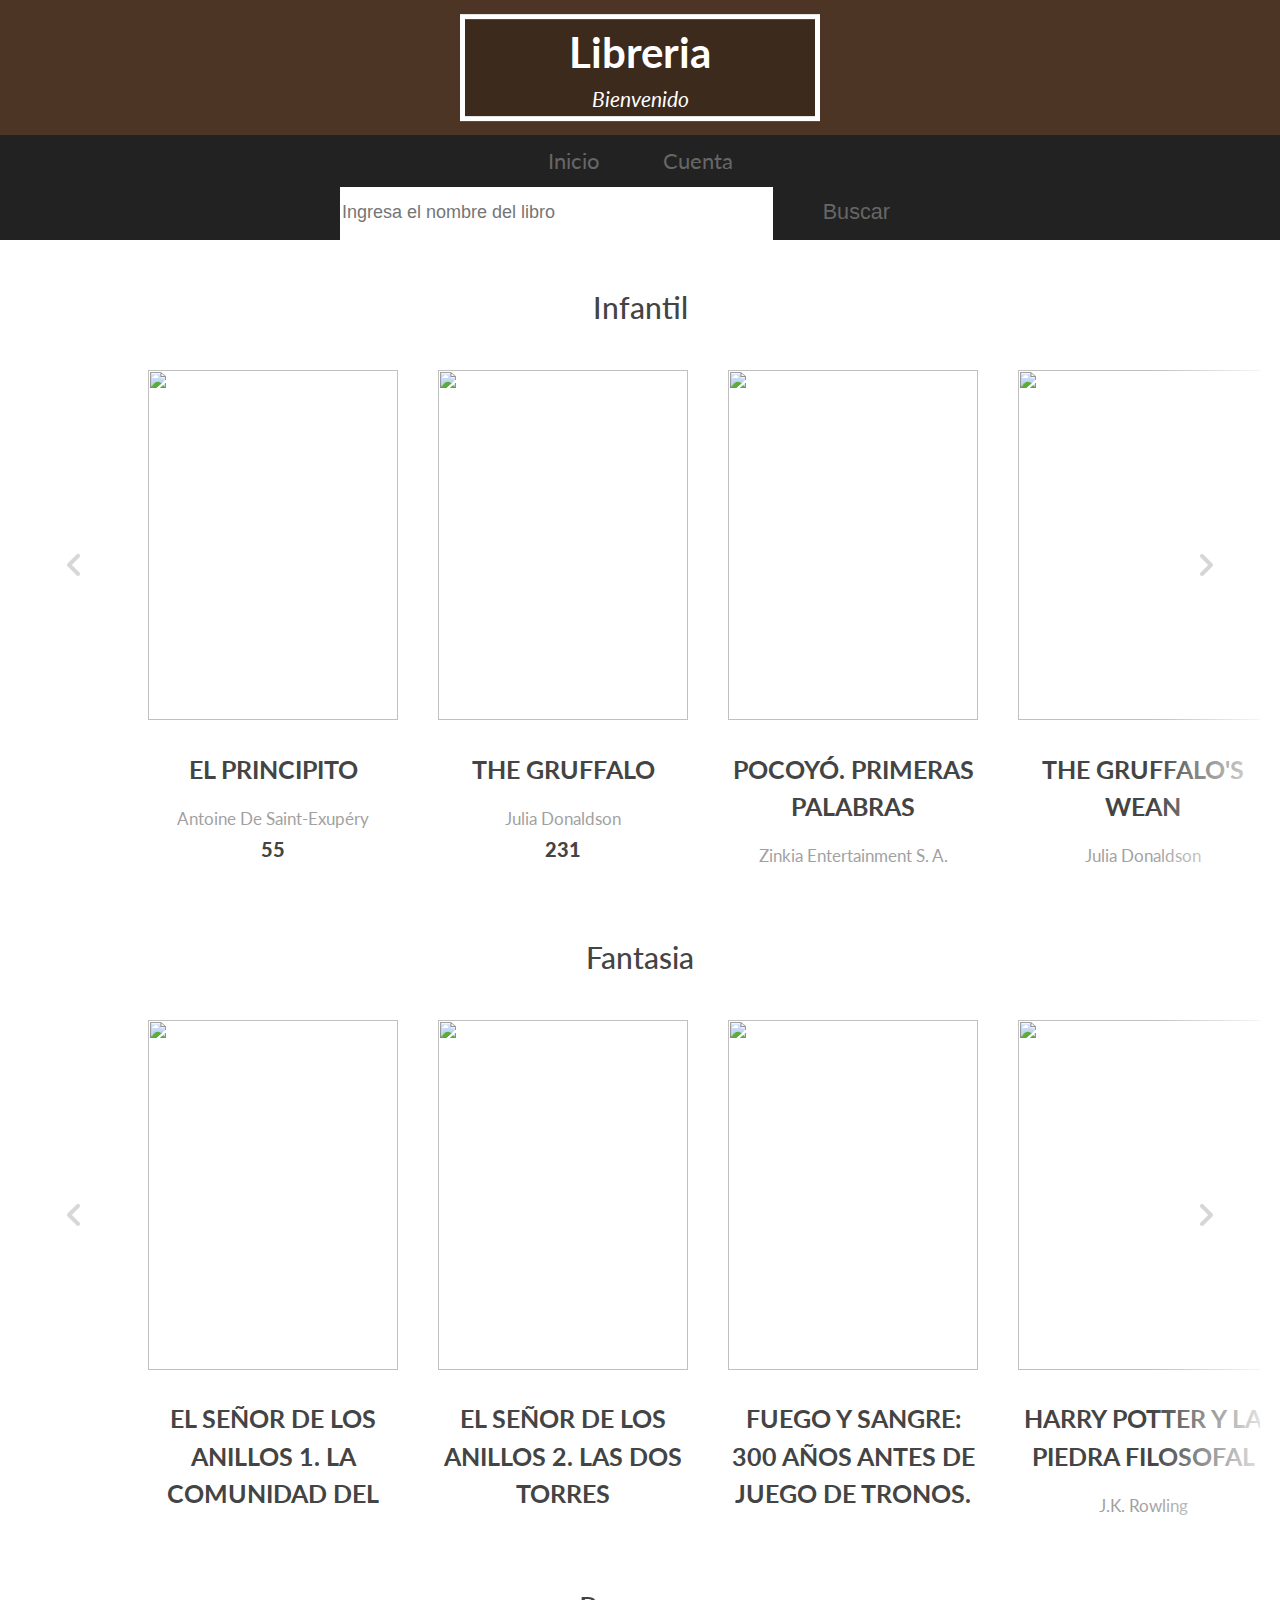
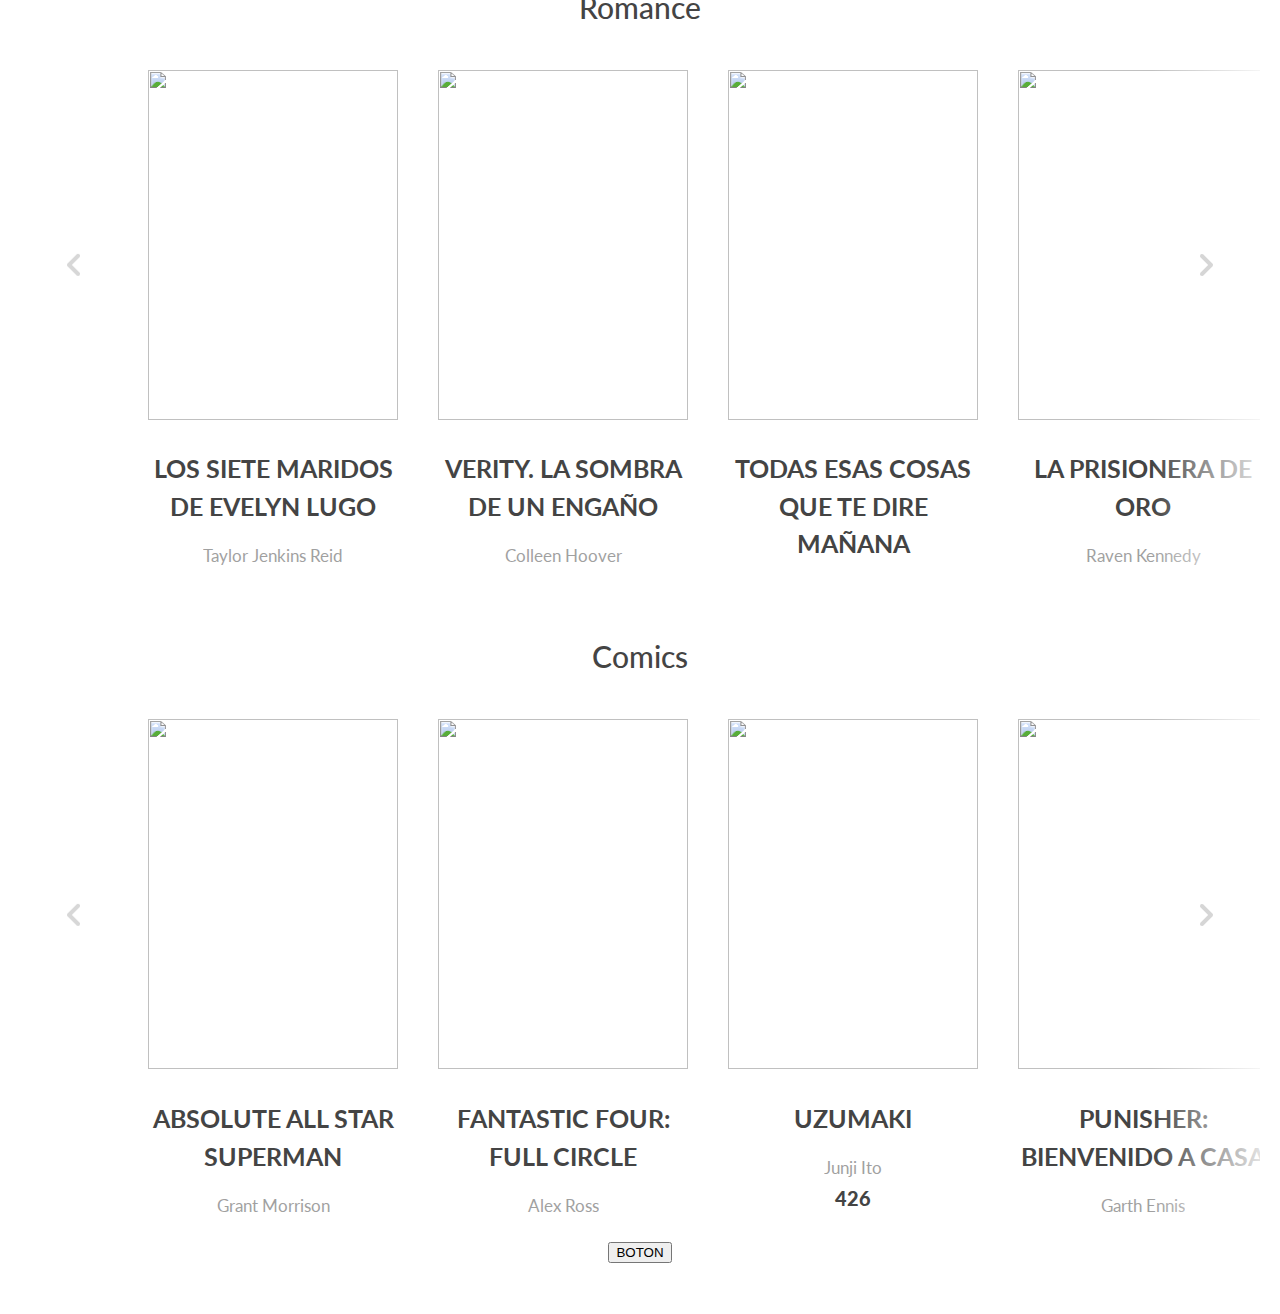
==== commit d4145da3: "Cambios Margen Librería" ====
--- a/index.html
+++ b/index.html
@@ -19,7 +19,7 @@
         <div class="content">
             <hgroup>
                 <h1>Libreria</h1>
-                <i>wdaw</i>
+                <i>Bienvenido</i>
             </hgroup>
         </div>
         <div class="overlay">   
@@ -29,7 +29,7 @@
         <nav>
             <a href="index.html">Inicio</a>
             <a href="cuenta.html">Cuenta</a>
-            <a href="">Informacion</a>
+            <!-- <a href="">Informacion</a> -->
         </nav>
         <div class="busqueda">
             <form class="busqueda-form">
